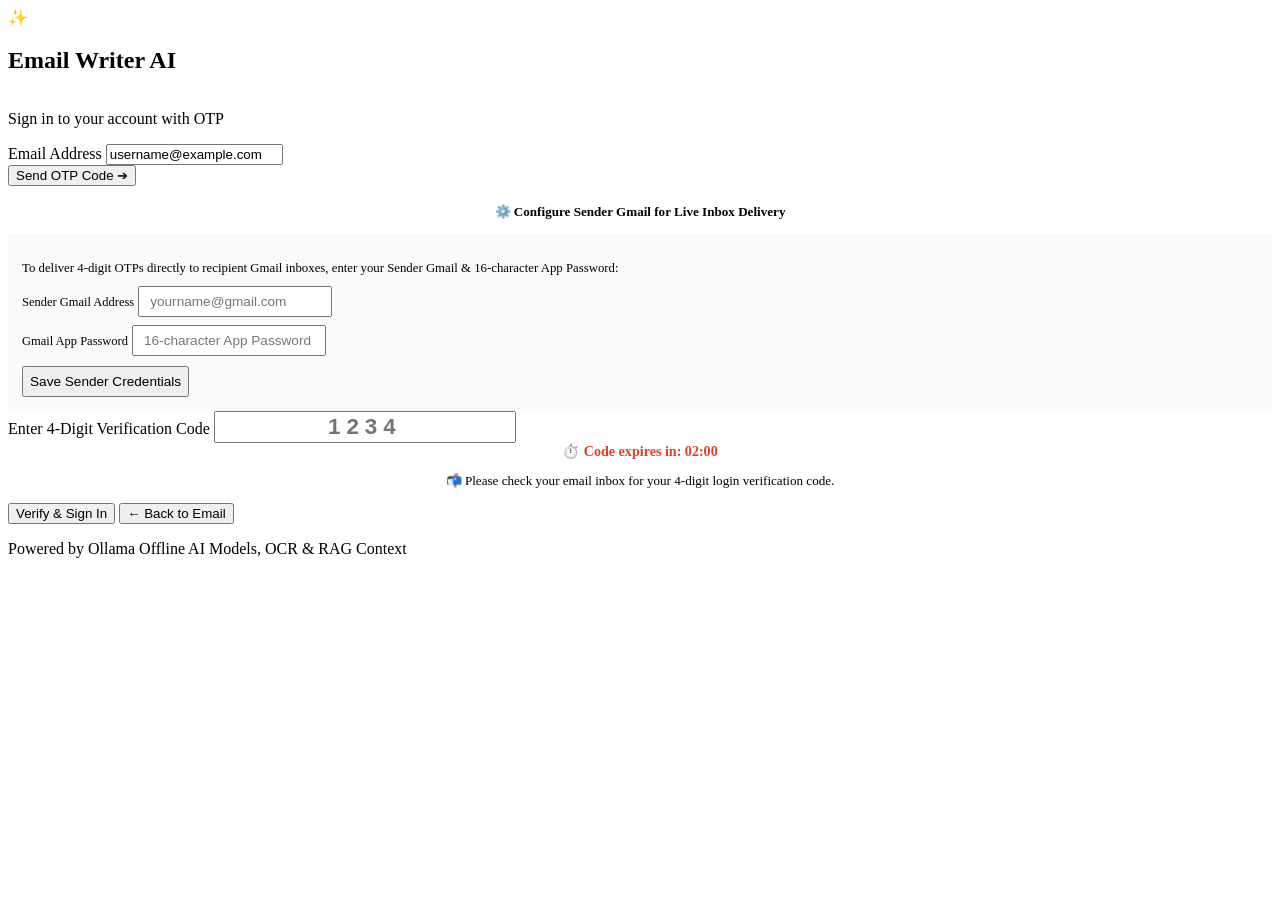
==== templates/login.html @ bb715490 "Initial commit" ====
<!DOCTYPE html>
<html lang="en">
<head>
    <meta charset="UTF-8">
    <meta name="viewport" content="width=device-width, initial-scale=1.0">
    <title>Sign In - Email Writer AI</title>
    <link rel="preconnect" href="https://fonts.googleapis.com">
    <link rel="preconnect" href="https://fonts.gstatic.com" crossorigin>
    <link href="https://fonts.googleapis.com/css2?family=Outfit:wght@400;500;600;700&display=swap" rel="stylesheet">
    <link rel="stylesheet" href="{{ url_for('static', filename='css/style.css') }}">
</head>
<body class="login-body">
    <div class="login-container">
        <div class="login-card">
            <div class="login-header">
                <a href="/" style="text-decoration: none; color: inherit; display: inline-block;">
                    <div class="brand-logo">
                        <span class="sparkle">✨</span>
                        <h2>Email Writer AI</h2>
                    </div>
                </a>
                <p class="login-subtitle">Sign in to your account with OTP</p>
            </div>

            <!-- Step 1: Request OTP -->
            <div id="step-email" class="auth-step">
                <div class="form-group">
                    <label for="email-input">Email Address</label>
                    <input type="email" id="email-input" placeholder="e.g. username@example.com" value="username@example.com">
                </div>

                <button id="send-otp-btn" class="btn btn-primary btn-block">Send OTP Code ➔</button>

                <!-- Quick SMTP Setup Toggle for Real Inbox Delivery -->
                <div class="smtp-quick-toggle" style="margin-top: 16px; text-align: center;">
                    <a href="#" id="toggle-smtp-box" style="font-size: 0.82rem; color: var(--primary-coral); text-decoration: none; font-weight: 600;">⚙️ Configure Sender Gmail for Live Inbox Delivery</a>
                </div>

                <div id="smtp-setup-box" class="smtp-setup-box hidden" style="margin-top: 14px; background: #F8FAFC; border: 1px solid var(--border-color); padding: 14px; border-radius: var(--radius-md); text-align: left;">
                    <p style="font-size: 0.8rem; color: var(--text-secondary); margin-bottom: 10px; font-weight: 500;">
                        To deliver 4-digit OTPs directly to recipient Gmail inboxes, enter your Sender Gmail & 16-character App Password:
                    </p>
                    <div class="form-group" style="margin-bottom: 8px;">
                        <label style="font-size: 0.78rem;">Sender Gmail Address</label>
                        <input type="email" id="quick-smtp-user" placeholder="yourname@gmail.com" style="padding: 6px 10px; font-size: 0.85rem;">
                    </div>
                    <div class="form-group" style="margin-bottom: 10px;">
                        <label style="font-size: 0.78rem;">Gmail App Password</label>
                        <input type="password" id="quick-smtp-pass" placeholder="16-character App Password" style="padding: 6px 10px; font-size: 0.85rem;">
                    </div>
                    <button id="save-quick-smtp-btn" class="btn btn-secondary btn-block" style="padding: 6px; font-size: 0.85rem;">Save Sender Credentials</button>
                </div>
            </div>

            <!-- Step 2: Verify OTP -->
            <div id="step-otp" class="auth-step hidden">
                <div class="form-group">
                    <label for="otp-input">Enter 4-Digit Verification Code</label>
                    <input type="text" id="otp-input" placeholder="1234" maxlength="4" style="text-align: center; letter-spacing: 6px; font-size: 1.4rem; font-weight: 700;" autocomplete="off">
                </div>

                <div class="timer-countdown-row" style="text-align: center; font-size: 0.88rem; color: #E03E27; font-weight: 600; margin-bottom: 12px;">
                    ⏱️ Code expires in: <span id="countdown-timer">02:00</span>
                </div>

                <p class="inbox-notice" style="text-align: center; font-size: 0.82rem; color: var(--text-secondary); margin-bottom: 14px;">
                    📬 Please check your email inbox for your 4-digit login verification code.
                </p>

                <button id="verify-otp-btn" class="btn btn-primary btn-block">Verify & Sign In</button>
                <button id="back-to-email-btn" class="btn btn-ghost btn-block">← Back to Email</button>
            </div>

            <div id="login-alert" class="alert hidden"></div>

            <div class="login-footer">
                <p>Powered by Ollama Offline AI Models, OCR & RAG Context</p>
            </div>
        </div>
    </div>

    <script>
        document.addEventListener('DOMContentLoaded', () => {
            const sendOtpBtn = document.getElementById('send-otp-btn');
            const verifyOtpBtn = document.getElementById('verify-otp-btn');
            const backBtn = document.getElementById('back-to-email-btn');
            const emailInput = document.getElementById('email-input');
            const otpInput = document.getElementById('otp-input');
            const stepEmail = document.getElementById('step-email');
            const stepOtp = document.getElementById('step-otp');
            const alertBox = document.getElementById('login-alert');
            const timerDisplay = document.getElementById('countdown-timer');

            let targetEmail = '';
            let countdownInterval = null;

            const toggleSmtpBox = document.getElementById('toggle-smtp-box');
            const smtpSetupBox = document.getElementById('smtp-setup-box');
            const saveQuickSmtpBtn = document.getElementById('save-quick-smtp-btn');
            const quickSmtpUser = document.getElementById('quick-smtp-user');
            const quickSmtpPass = document.getElementById('quick-smtp-pass');

            if (toggleSmtpBox) {
                toggleSmtpBox.addEventListener('click', (e) => {
                    e.preventDefault();
                    smtpSetupBox.classList.toggle('hidden');
                });
            }

            if (saveQuickSmtpBtn) {
                saveQuickSmtpBtn.addEventListener('click', async () => {
                    const user = quickSmtpUser.value.trim();
                    const pass = quickSmtpPass.value.trim();

                    if (!user || !pass) {
                        showAlert('Enter both your Gmail address & App Password.', true);
                        return;
                    }

                    saveQuickSmtpBtn.disabled = true;
                    saveQuickSmtpBtn.textContent = 'Saving...';

                    try {
                        const res = await fetch('/api/auth/save-smtp', {
                            method: 'POST',
                            headers: { 'Content-Type': 'application/json' },
                            body: JSON.stringify({ smtp_user: user, smtp_pass: pass })
                        });
                        const data = await res.json();

                        if (res.ok && data.success) {
                            showAlert('Sender Gmail saved! Now click Send OTP.');
                            smtpSetupBox.classList.add('hidden');
                        } else {
                            showAlert(data.message || 'Error saving SMTP credentials', true);
                        }
                    } catch (e) {
                        showAlert('Error saving SMTP settings', true);
                    } finally {
                        saveQuickSmtpBtn.disabled = false;
                        saveQuickSmtpBtn.textContent = 'Save Sender Credentials';
                    }
                });
            }

            function showAlert(msg, isError = false) {
                alertBox.textContent = msg;
                alertBox.className = `alert ${isError ? 'alert-error' : 'alert-success'}`;
                alertBox.classList.remove('hidden');
            }

            function startTimer(durationSeconds) {
                if (countdownInterval) clearInterval(countdownInterval);
                let timer = durationSeconds;
                
                function updateDisplay() {
                    const minutes = Math.floor(timer / 60);
                    const seconds = timer % 60;
                    timerDisplay.textContent = `${minutes < 10 ? '0' : ''}${minutes}:${seconds < 10 ? '0' : ''}${seconds}`;
                    if (--timer < 0) {
                        clearInterval(countdownInterval);
                        timerDisplay.textContent = 'Expired';
                        showAlert('OTP code has expired! Please request a new code.', true);
                        verifyOtpBtn.disabled = true;
                    }
                }
                updateDisplay();
                countdownInterval = setInterval(updateDisplay, 1000);
            }

            sendOtpBtn.addEventListener('click', async () => {
                targetEmail = emailInput.value.trim();
                if (!targetEmail || !targetEmail.includes('@')) {
                    showAlert('Please enter a valid email address.', true);
                    return;
                }

                sendOtpBtn.disabled = true;
                sendOtpBtn.textContent = 'Sending OTP...';

                try {
                    const res = await fetch('/api/auth/send-otp', {
                        method: 'POST',
                        headers: { 'Content-Type': 'application/json' },
                        body: JSON.stringify({ email: targetEmail })
                    });
                    const data = await res.json();
                    
                    if (res.ok && data.success) {
                        stepEmail.classList.add('hidden');
                        stepOtp.classList.remove('hidden');
                        verifyOtpBtn.disabled = false;
                        otpInput.value = '';
                        otpInput.focus();
                        
                        showAlert(data.message || `Verification code sent to ${targetEmail}`);
                        startTimer(data.expires_in || 120);
                    } else {
                        showAlert(data.message || 'Error sending OTP', true);
                    }
                } catch (e) {
                    showAlert('Network error sending OTP', true);
                } finally {
                    sendOtpBtn.disabled = false;
                    sendOtpBtn.textContent = 'Send OTP Code ➔';
                }
            });

            verifyOtpBtn.addEventListener('click', async () => {
                const code = otpInput.value.trim();
                if (code.length !== 4) {
                    showAlert('Please enter 4-digit OTP code.', true);
                    return;
                }

                verifyOtpBtn.disabled = true;
                verifyOtpBtn.textContent = 'Verifying...';

                try {
                    const res = await fetch('/api/auth/verify-otp', {
                        method: 'POST',
                        headers: { 'Content-Type': 'application/json' },
                        body: JSON.stringify({ email: targetEmail, code: code })
                    });
                    const data = await res.json();

                    if (res.ok && data.success) {
                        if (countdownInterval) clearInterval(countdownInterval);
                        showAlert('Signed in successfully! Redirecting...');
                        setTimeout(() => {
                            window.location.href = '/';
                        }, 800);
                    } else {
                        showAlert(data.message || 'Verification failed', true);
                    }
                } catch (e) {
                    showAlert('Error verifying code', true);
                } finally {
                    verifyOtpBtn.disabled = false;
                    verifyOtpBtn.textContent = 'Verify & Sign In';
                }
            });

            backBtn.addEventListener('click', () => {
                if (countdownInterval) clearInterval(countdownInterval);
                stepOtp.classList.add('hidden');
                stepEmail.classList.remove('hidden');
                alertBox.classList.add('hidden');
            });
        });
    </script>
</body>
</html>
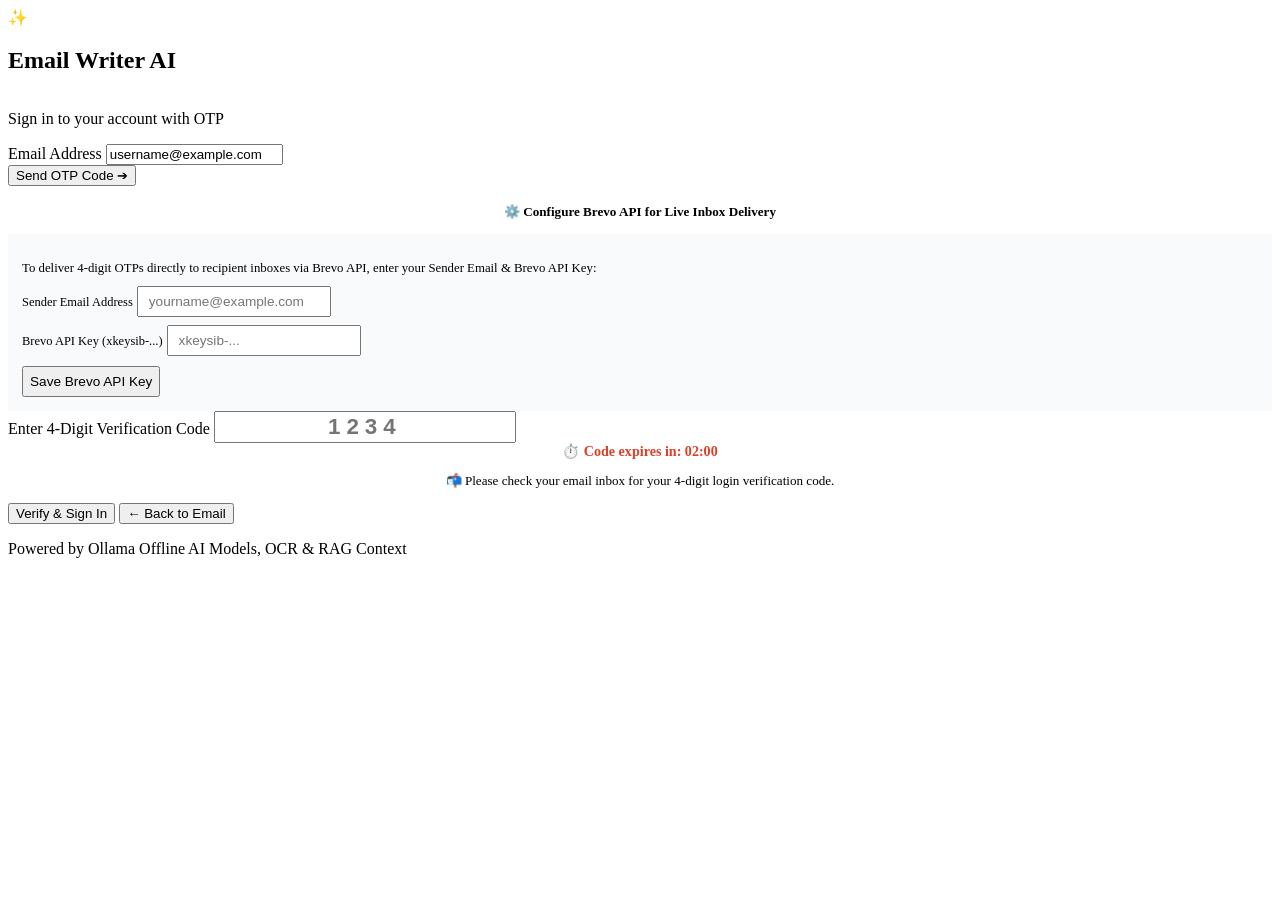
==== commit 97d6e5da: "Update login.html" ====
--- a/templates/login.html
+++ b/templates/login.html
@@ -31,24 +31,24 @@
 
                 <button id="send-otp-btn" class="btn btn-primary btn-block">Send OTP Code ➔</button>
 
-                <!-- Quick SMTP Setup Toggle for Real Inbox Delivery -->
-                <div class="smtp-quick-toggle" style="margin-top: 16px; text-align: center;">
-                    <a href="#" id="toggle-smtp-box" style="font-size: 0.82rem; color: var(--primary-coral); text-decoration: none; font-weight: 600;">⚙️ Configure Sender Gmail for Live Inbox Delivery</a>
-                </div>
-
-                <div id="smtp-setup-box" class="smtp-setup-box hidden" style="margin-top: 14px; background: #F8FAFC; border: 1px solid var(--border-color); padding: 14px; border-radius: var(--radius-md); text-align: left;">
+                <!-- Quick Brevo API Setup Toggle for Real Inbox Delivery -->
+                <div class="brevo-quick-toggle" style="margin-top: 16px; text-align: center;">
+                    <a href="#" id="toggle-brevo-box" style="font-size: 0.82rem; color: var(--primary-coral); text-decoration: none; font-weight: 600;">⚙️ Configure Brevo API for Live Inbox Delivery</a>
+                </div>
+
+                <div id="brevo-setup-box" class="brevo-setup-box hidden" style="margin-top: 14px; background: #F8FAFC; border: 1px solid var(--border-color); padding: 14px; border-radius: var(--radius-md); text-align: left;">
                     <p style="font-size: 0.8rem; color: var(--text-secondary); margin-bottom: 10px; font-weight: 500;">
-                        To deliver 4-digit OTPs directly to recipient Gmail inboxes, enter your Sender Gmail & 16-character App Password:
+                        To deliver 4-digit OTPs directly to recipient inboxes via Brevo API, enter your Sender Email & Brevo API Key:
                     </p>
                     <div class="form-group" style="margin-bottom: 8px;">
-                        <label style="font-size: 0.78rem;">Sender Gmail Address</label>
-                        <input type="email" id="quick-smtp-user" placeholder="yourname@gmail.com" style="padding: 6px 10px; font-size: 0.85rem;">
+                        <label style="font-size: 0.78rem;">Sender Email Address</label>
+                        <input type="email" id="quick-brevo-user" placeholder="yourname@example.com" style="padding: 6px 10px; font-size: 0.85rem;">
                     </div>
                     <div class="form-group" style="margin-bottom: 10px;">
-                        <label style="font-size: 0.78rem;">Gmail App Password</label>
-                        <input type="password" id="quick-smtp-pass" placeholder="16-character App Password" style="padding: 6px 10px; font-size: 0.85rem;">
+                        <label style="font-size: 0.78rem;">Brevo API Key (xkeysib-...)</label>
+                        <input type="password" id="quick-brevo-key" placeholder="xkeysib-..." style="padding: 6px 10px; font-size: 0.85rem;">
                     </div>
-                    <button id="save-quick-smtp-btn" class="btn btn-secondary btn-block" style="padding: 6px; font-size: 0.85rem;">Save Sender Credentials</button>
+                    <button id="save-quick-brevo-btn" class="btn btn-secondary btn-block" style="padding: 6px; font-size: 0.85rem;">Save Brevo API Key</button>
                 </div>
             </div>
 
@@ -94,51 +94,51 @@
             let targetEmail = '';
             let countdownInterval = null;
 
-            const toggleSmtpBox = document.getElementById('toggle-smtp-box');
-            const smtpSetupBox = document.getElementById('smtp-setup-box');
-            const saveQuickSmtpBtn = document.getElementById('save-quick-smtp-btn');
-            const quickSmtpUser = document.getElementById('quick-smtp-user');
-            const quickSmtpPass = document.getElementById('quick-smtp-pass');
-
-            if (toggleSmtpBox) {
-                toggleSmtpBox.addEventListener('click', (e) => {
+            const toggleBrevoBox = document.getElementById('toggle-brevo-box');
+            const brevoSetupBox = document.getElementById('brevo-setup-box');
+            const saveQuickBrevoBtn = document.getElementById('save-quick-brevo-btn');
+            const quickBrevoUser = document.getElementById('quick-brevo-user');
+            const quickBrevoKey = document.getElementById('quick-brevo-key');
+
+            if (toggleBrevoBox) {
+                toggleBrevoBox.addEventListener('click', (e) => {
                     e.preventDefault();
-                    smtpSetupBox.classList.toggle('hidden');
+                    brevoSetupBox.classList.toggle('hidden');
                 });
             }
 
-            if (saveQuickSmtpBtn) {
-                saveQuickSmtpBtn.addEventListener('click', async () => {
-                    const user = quickSmtpUser.value.trim();
-                    const pass = quickSmtpPass.value.trim();
-
-                    if (!user || !pass) {
-                        showAlert('Enter both your Gmail address & App Password.', true);
+            if (saveQuickBrevoBtn) {
+                saveQuickBrevoBtn.addEventListener('click', async () => {
+                    const email = quickBrevoUser.value.trim();
+                    const apiKey = quickBrevoKey.value.trim();
+
+                    if (!email || !apiKey) {
+                        showAlert('Enter both your Sender Email address & Brevo API Key.', true);
                         return;
                     }
 
-                    saveQuickSmtpBtn.disabled = true;
-                    saveQuickSmtpBtn.textContent = 'Saving...';
+                    saveQuickBrevoBtn.disabled = true;
+                    saveQuickBrevoBtn.textContent = 'Saving...';
 
                     try {
-                        const res = await fetch('/api/auth/save-smtp', {
+                        const res = await fetch('/api/auth/save-brevo', {
                             method: 'POST',
                             headers: { 'Content-Type': 'application/json' },
-                            body: JSON.stringify({ smtp_user: user, smtp_pass: pass })
+                            body: JSON.stringify({ sender_email: email, brevo_api_key: apiKey })
                         });
                         const data = await res.json();
 
                         if (res.ok && data.success) {
-                            showAlert('Sender Gmail saved! Now click Send OTP.');
-                            smtpSetupBox.classList.add('hidden');
+                            showAlert(data.message || 'Brevo API Key saved! Now click Send OTP.');
+                            brevoSetupBox.classList.add('hidden');
                         } else {
-                            showAlert(data.message || 'Error saving SMTP credentials', true);
+                            showAlert(data.message || 'Error saving Brevo API credentials', true);
                         }
                     } catch (e) {
-                        showAlert('Error saving SMTP settings', true);
+                        showAlert('Error saving Brevo API settings', true);
                     } finally {
-                        saveQuickSmtpBtn.disabled = false;
-                        saveQuickSmtpBtn.textContent = 'Save Sender Credentials';
+                        saveQuickBrevoBtn.disabled = false;
+                        saveQuickBrevoBtn.textContent = 'Save Brevo API Key';
                     }
                 });
             }
